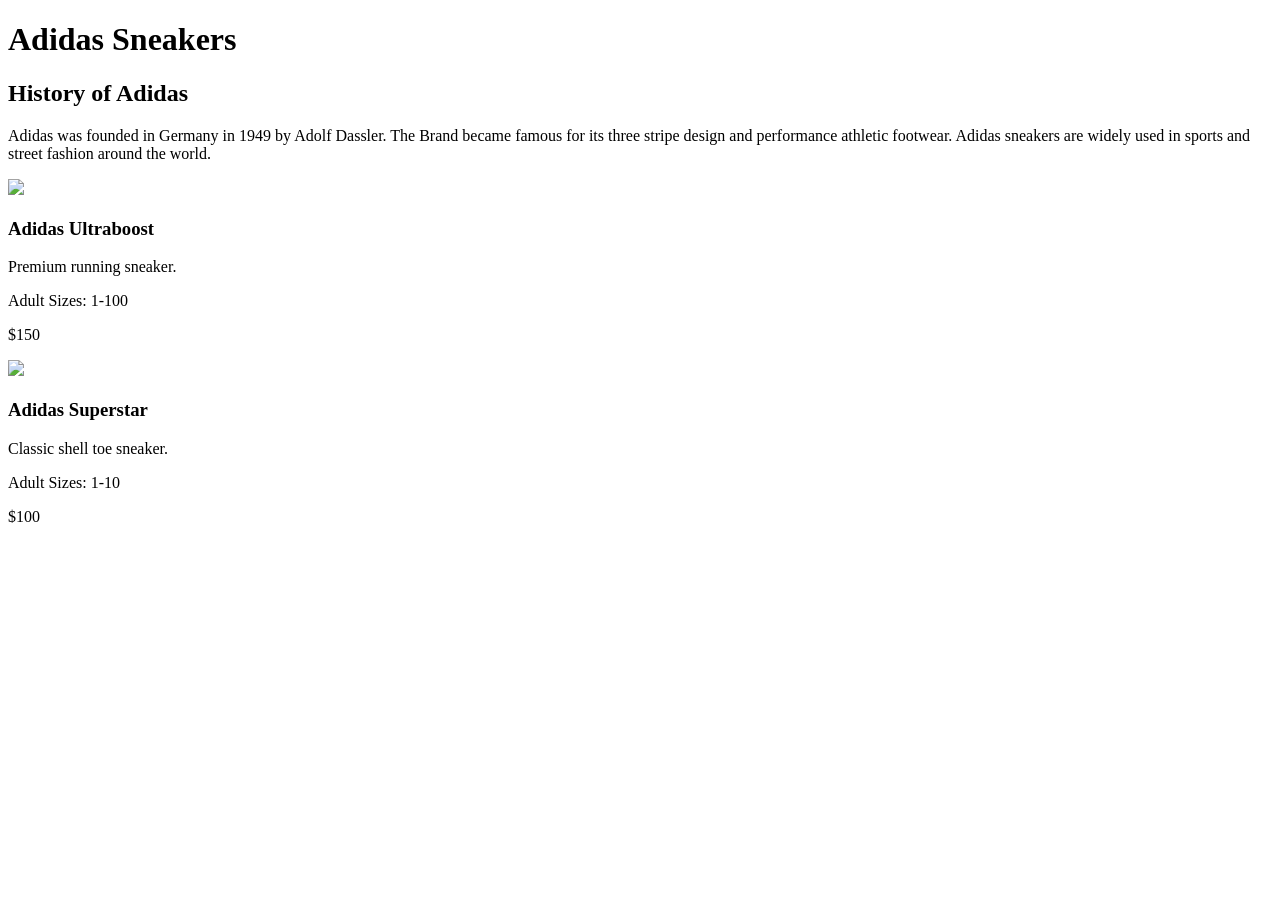
==== adidas.html @ b2903c13 "adidas.html" ====
<!DOCTYPE html>
<html>
<head>
<title>Adidas Sneakers</title>
<link rel="stylesheet" href="style.css">
</head>

<body>

<header>
<h1>Adidas Sneakers</h1>
</header>

<section class="history">

<h2>History of Adidas</h2>

<p>
Adidas was founded in Germany in 1949 by Adolf Dassler.
The Brand became famous for its three stripe design and performance athletic footwear.
Adidas sneakers are widely used in sports and street fashion around the world.
</p>

</section>

<section>

<div class="product">

<img src="images/ultraboost.jpg">

<div>
<h3>Adidas Ultraboost</h3>
<p>Premium running sneaker.</p>
<p>Adult Sizes: 1-100</p>
<p class="price">$150</p>
</div>

</div>

<div class="product">

<img src="images/superstar.jpg">

<div>
<h3>Adidas Superstar</h3>
<p>Classic shell toe sneaker.</p>
<p>Adult Sizes: 1-10</p>
<p class="price">$100</p>
</div>

</div>

</section>

</body>
</html>
---- style.css ----

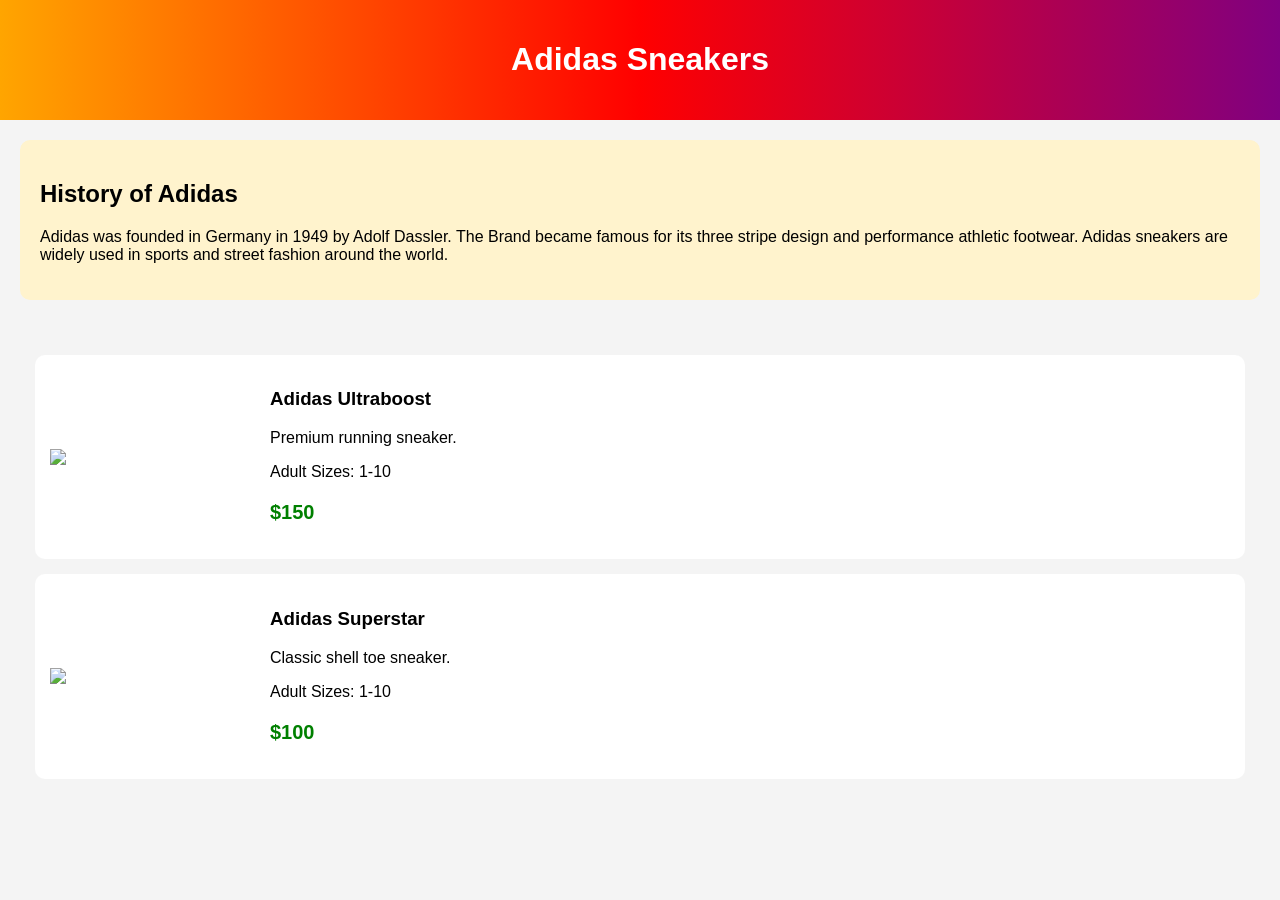
==== commit c7c32c44: "adidas.html" ====
--- a/adidas.html
+++ b/adidas.html
@@ -32,7 +32,7 @@
 <div>
 <h3>Adidas Ultraboost</h3>
 <p>Premium running sneaker.</p>
-<p>Adult Sizes: 1-100</p>
+<p>Adult Sizes: 1-10</p>
 <p class="price">$150</p>
 </div>
 
--- a/style.css
+++ b/style.css
@@ -1 +1,68 @@
+body{
+    font-family: Arial;
+    background-color: #f4f4f4;
+    margin: 0;
+}
 
+header{
+    background: linear-gradient(90deg, orange, red, purple);
+    color: white;
+    text-align: center;
+    padding: 20px;
+}
+
+nav{
+    text-align: center;
+    background: blue;
+    padding: 15px;
+}
+
+nav a{
+    color: white;
+    text-decoration: none;
+    margin: 15px;
+    font-size: 18px;
+    font-weight: bold;
+}
+
+nav a:hover{
+    color: yellow;
+}
+
+section{
+    padding: 20px;
+}
+
+.product{
+    display: flex;
+    align-items: center;
+    background: white;
+    padding: 15px;
+    margin: 15px;
+    border-radius: 10px;
+}
+
+.product img{
+    width: 200px;
+    margin-right: 20px;
+}
+
+.price{
+    color: green;
+    font-size: 20px;
+    font-weight: bold;
+}
+
+.history{
+    background: #fff3cd;
+    padding: 20px;
+    border-radius: 10px;
+    margin: 20px;
+}
+
+footer{
+    text-align: center;
+    background: black;
+    color: white;
+    padding: 15px;
+}
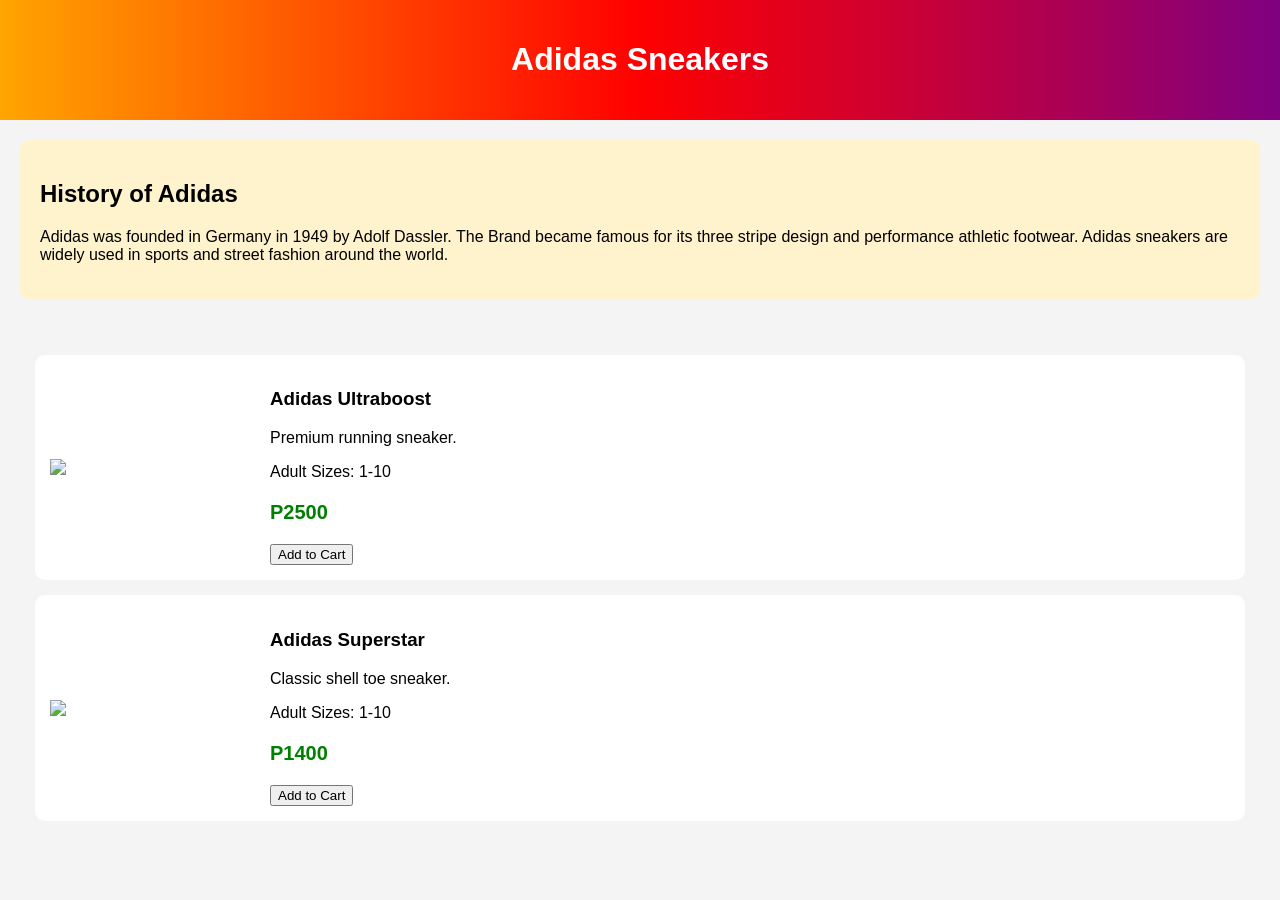
==== commit 3445b14c: "adidas.html" ====
--- a/adidas.html
+++ b/adidas.html
@@ -33,7 +33,10 @@
 <h3>Adidas Ultraboost</h3>
 <p>Premium running sneaker.</p>
 <p>Adult Sizes: 1-10</p>
-<p class="price">$150</p>
+<p class="price">P2500</p>
+
+<button>Add to Cart</button>
+  
 </div>
 
 </div>
@@ -46,7 +49,10 @@
 <h3>Adidas Superstar</h3>
 <p>Classic shell toe sneaker.</p>
 <p>Adult Sizes: 1-10</p>
-<p class="price">$100</p>
+<p class="price">P1400</p>
+
+<button>Add to Cart</button>
+  
 </div>
 
 </div>
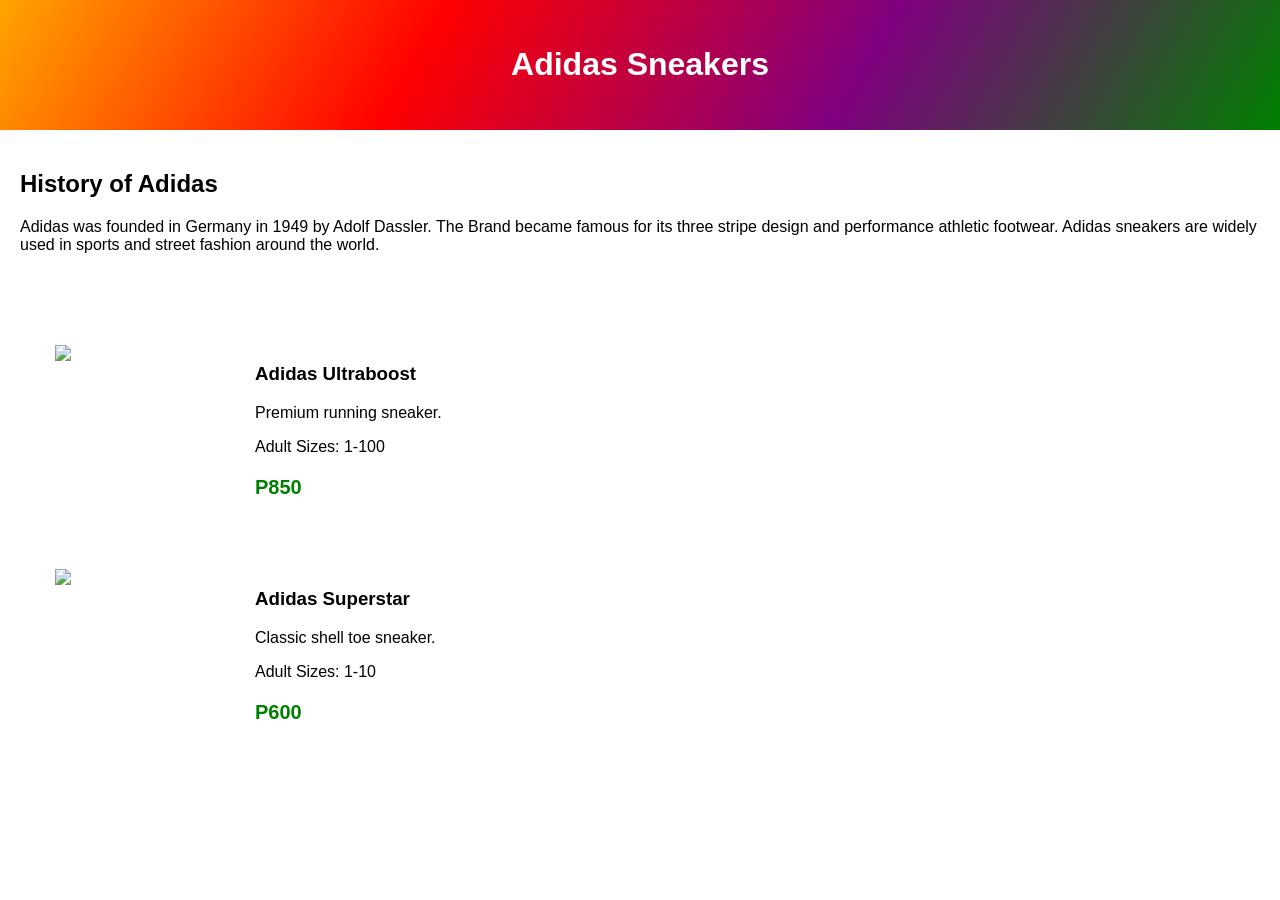
==== commit 4c60d23f: "adidas.html" ====
--- a/adidas.html
+++ b/adidas.html
@@ -32,11 +32,8 @@
 <div>
 <h3>Adidas Ultraboost</h3>
 <p>Premium running sneaker.</p>
-<p>Adult Sizes: 1-10</p>
-<p class="price">P2500</p>
-
-<button>Add to Cart</button>
-  
+<p>Adult Sizes: 1-100</p>
+<p class="price">P850</p>
 </div>
 
 </div>
@@ -49,10 +46,7 @@
 <h3>Adidas Superstar</h3>
 <p>Classic shell toe sneaker.</p>
 <p>Adult Sizes: 1-10</p>
-<p class="price">P1400</p>
-
-<button>Add to Cart</button>
-  
+<p class="price">P600</p>
 </div>
 
 </div>
--- a/style.css
+++ b/style.css
@@ -1,27 +1,32 @@
 body{
     font-family: Arial;
-    background-color: #f4f4f4;
     margin: 0;
 }
 
 header{
-    background: linear-gradient(90deg, orange, red, purple);
+    background: linear-gradient(120deg, orange, red, purple, green);
     color: white;
     text-align: center;
-    padding: 20px;
+    padding: 25px;
+}
+
+#searchbar{
+    padding: 10px;
+    width: 250px;
+    border-radius: 10px;
+    border: none;
 }
 
 nav{
     text-align: center;
-    background: blue;
+    background: black;
     padding: 15px;
 }
 
 nav a{
     color: white;
-    text-decoration: none;
     margin: 15px;
-    font-size: 18px;
+    text-decoration: dashed;
     font-weight: bold;
 }
 
@@ -35,34 +40,39 @@
 
 .product{
     display: flex;
-    align-items: center;
     background: white;
+    color: black;
+    margin: 20px;
     padding: 15px;
-    margin: 15px;
     border-radius: 10px;
 }
 
 .product img{
-    width: 200px;
+    width: 180px;
     margin-right: 20px;
 }
 
 .price{
+    font-size: 20px;
     color: green;
-    font-size: 20px;
     font-weight: bold;
 }
 
-.history{
-    background: #fff3cd;
-    padding: 20px;
-    border-radius: 10px;
-    margin: 20px;
+button{
+    background: red;
+    color: white;
+    border: none;
+    padding: 10px;
+    border-radius: 5px;
+    cursor: pointer;
+}
+
+button:hover{
+    background: darkred;
 }
 
 footer{
+    background: black;
     text-align: center;
-    background: black;
-    color: white;
     padding: 15px;
 }
